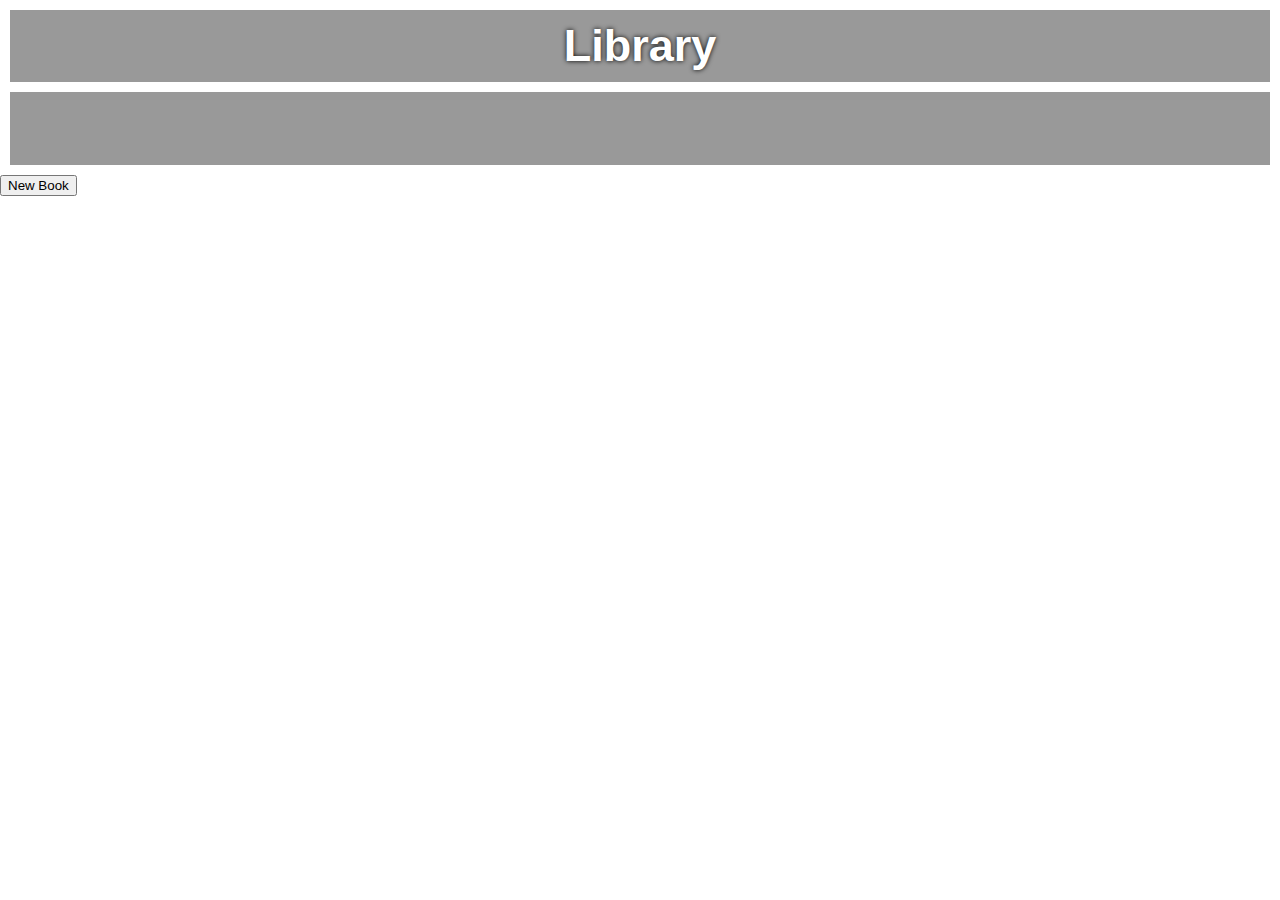
==== 1.LibraryApp/index.html @ 98758a7e "Code to create dynamic html." ====
<!DOCTYPE html>
<html>
  <head>
    <link href="styles/style.css" rel="stylesheet" type="text/css">

<!--     <link rel="stylesheet" href="https://maxcdn.bootstrapcdn.com/bootstrap/4.0.0-beta.2/css/bootstrap.min.css" integrity="sha384-PsH8R72JQ3SOdhVi3uxftmaW6Vc51MKb0q5P2rRUpPvrszuE4W1povHYgTpBfshb" crossorigin="anonymous">
 -->
    <link href='http://fonts.googleapis.com/css?family=Open+Sans' rel='stylesheet' type='text/css'>
    <meta charset="UTF-8">
    <title>Library Application</title>
  </head>
  <body>
    <h1 align="center" class="titleStyle" id="title">Library</h1>

    <div id="bookList" class="titleStyle">
      <h3 id="myLib"></h3>
      
    </div>

   
    <form action = "bookForm.html" id="bookForm" >
      <button id="nb">New Book</button>
    </form>
    <script src="scripts/index.js"></script>
  </body>
</html>
---- 1.LibraryApp/styles/style.css ----
html {
  font-size: 10px;
  background: url(https://media.istockphoto.com/photos/concept-of-training-picture-id491072386?s=2048x2048) bottom center;
  background-size: cover;
}

body,html {
  margin: 0;
  padding: 0;
  font-family: sans-serif;
}

.titleStyle {
	margin: 1rem;
	font-size: 4.5rem;
	color: white;
	padding: 1rem .5rem;
	background: rgba(0,0,0,0.4);
	text-align: center;
	text-shadow: 0 0 .5rem black;
}

.tile {
  border: .4rem solid black;
  border-radius: .5rem;
  margin: 1rem;
  font-size: 1.5rem;
  padding: 1rem .5rem;
  transition: all .07s ease;
  width: 10rem;
  text-align: center;
  color: white;
  background: rgba(0,0,0,0.4);
  text-shadow: 0 0 .5rem black;
}
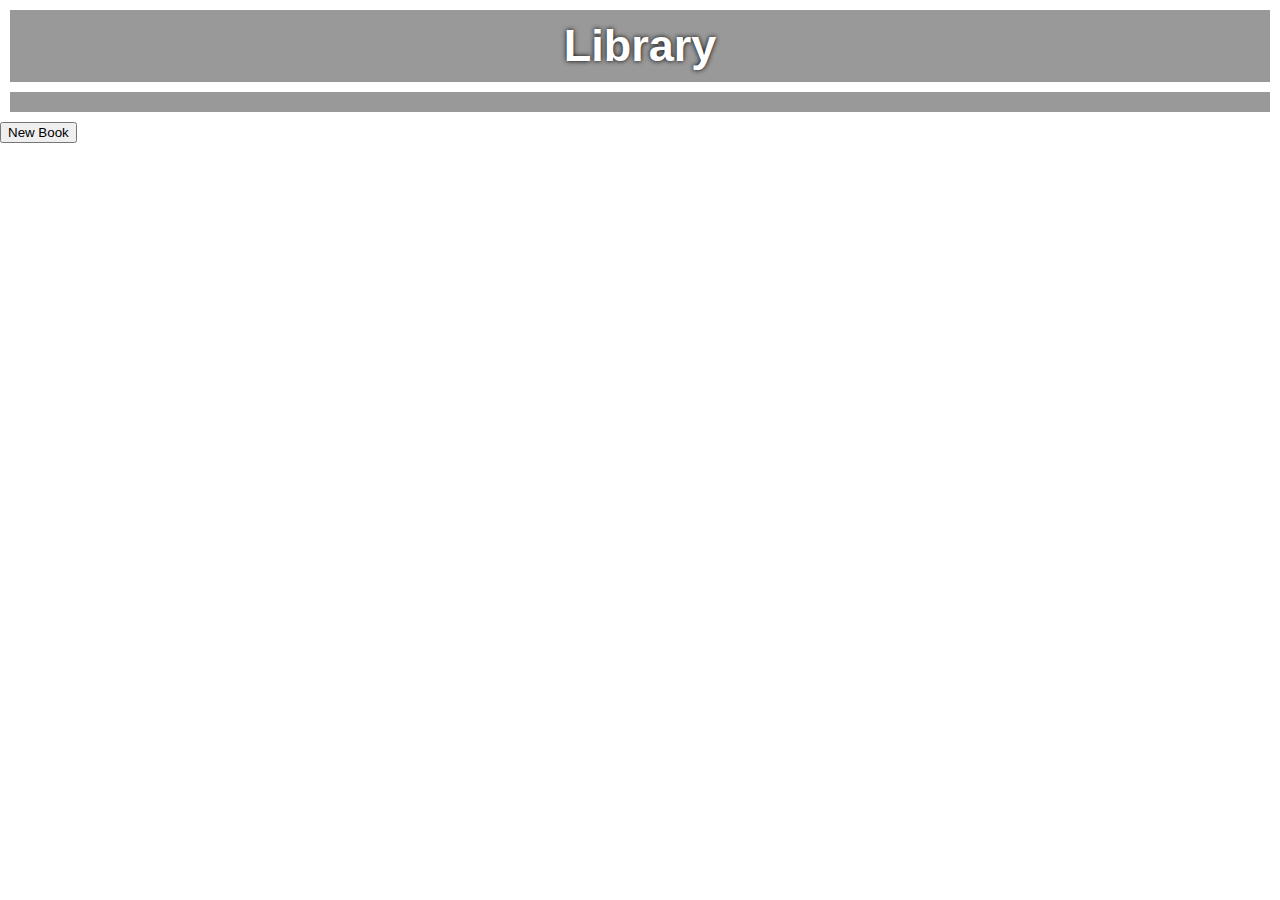
==== commit 3fe216f0: "More dynamic features." ====
--- a/1.LibraryApp/index.html
+++ b/1.LibraryApp/index.html
@@ -13,8 +13,8 @@
     <h1 align="center" class="titleStyle" id="title">Library</h1>
 
     <div id="bookList" class="titleStyle">
-      <h3 id="myLib"></h3>
-      
+<!--       <h3 id="myLib"></h3>
+ -->      
     </div>
 
    
--- a/1.LibraryApp/styles/style.css
+++ b/1.LibraryApp/styles/style.css
@@ -27,9 +27,22 @@
   font-size: 1.5rem;
   padding: 1rem .5rem;
   transition: all .07s ease;
-  width: 10rem;
+  width: 15rem;
   text-align: center;
-  color: white;
-  background: rgba(0,0,0,0.4);
+  color: #ff0042;
+  background: rgba(0,1,0,0.4);
   text-shadow: 0 0 .5rem black;
+  justify-content: center;
+}
+
+.author{
+	color:#F8BBD0;
+}
+
+.numPages{
+	color: #AB47BC;
+}
+
+.read{
+	color: #DCE775;
 }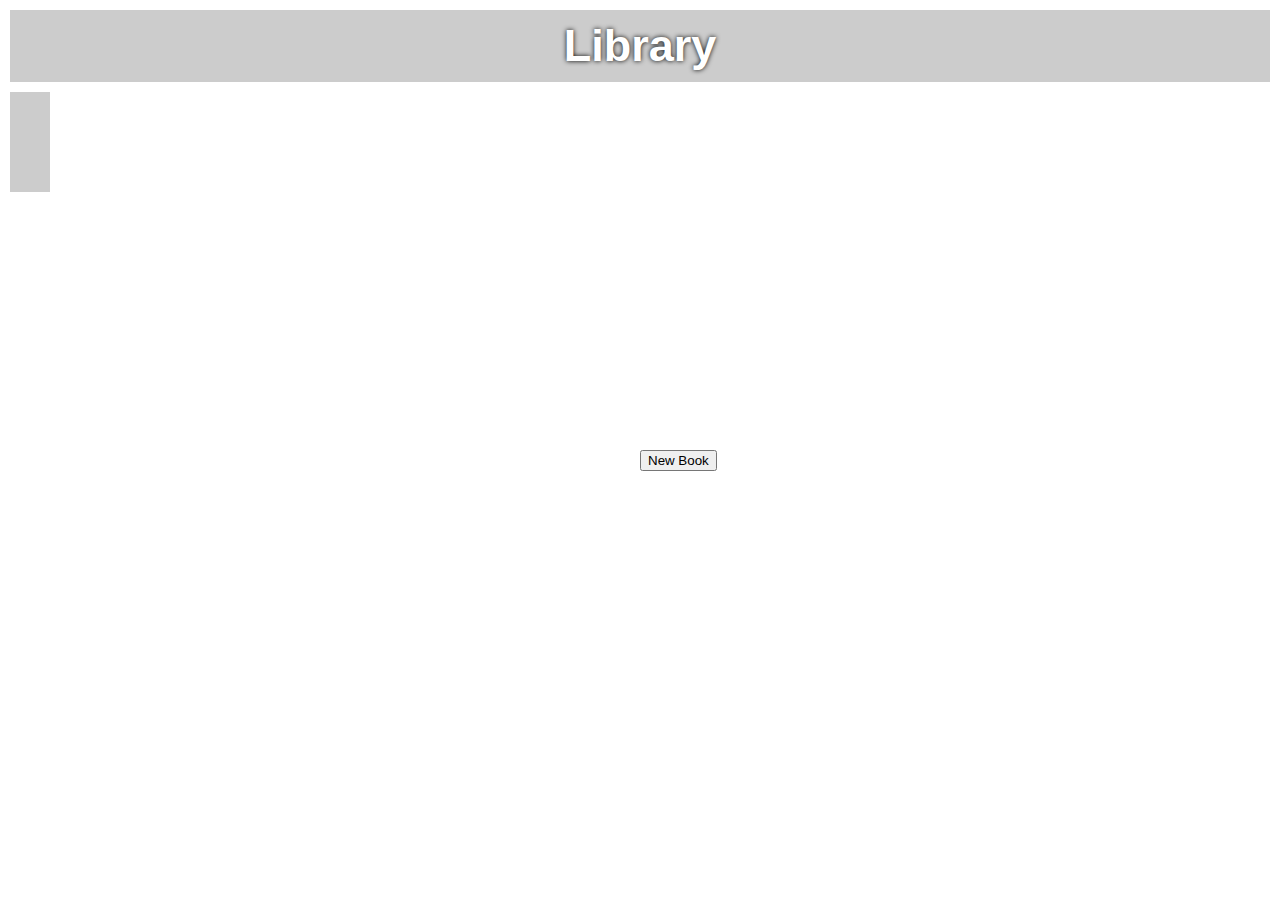
==== commit de912adc: "Styling code." ====
--- a/1.LibraryApp/index.html
+++ b/1.LibraryApp/index.html
@@ -12,14 +12,89 @@
   <body>
     <h1 align="center" class="titleStyle" id="title">Library</h1>
 
-    <div id="bookList" class="titleStyle">
-<!--       <h3 id="myLib"></h3>
- -->      
+    <div id="bookList" class="titleStyle portrait">
+    <script >
+
+      function reply_click(){
+        s = JSON.parse(localStorage.getItem(localStorage.key(this.id)));
+        if(this.className == "tile"){
+          this.className = "unreadtile";
+          this.childNodes[4].textContent = "Unread";
+          s["read"] = true;
+          this.childNodes[3].textContent = true;
+          localStorage.setItem(localStorage.key(this.id),JSON.stringify(s))
+        }
+        else{
+          this.className = "tile";
+          this.childNodes[4].textContent = "Read";
+          s["read"] = false;
+          this.childNodes[3].textContent = false;
+          localStorage.setItem(localStorage.key(this.id),JSON.stringify(s))
+        }
+      }
+
+      function del_reply(){
+
+      }
+
+
+      function render(s, parentRef, childRef, element, index) {
+        var newbl = document.createElement(element);
+        newbl.textContent = s['title'];
+        newbl.id = index;
+        if(read){
+          newbl.className = 'tile';
+        }
+        else{
+          newbl.className = 'unreadtile';
+        }
+        newbl.addEventListener('click',reply_click);
+        parentRef.insertBefore(newbl, childRef);
+
+        var author = document.createElement('li');
+        author.textContent = s['author'];
+        author.classList.add('author');
+        newbl.insertBefore(author,null);
+
+        var numPages = document.createElement('li');
+        numPages.textContent = s['numPages']+" pages";
+        numPages.classList.add('numPages');
+        newbl.insertBefore(numPages,null);
+
+        var read = document.createElement('li');
+        read.textContent = s['read'];
+        read.classList.add("read");
+        read.id = "read_"+s["title"];
+        newbl.insertBefore(read,null);
+
+        var button = document.createElement('button');
+        button.id = "button_"+s['title'];
+        if(read){
+          button.textContent = "Unread";
+        }
+        else{
+          button.textContent = "Read";
+        }
+        newbl.insertBefore(button, null);
+
+        var delButton = document.createElement('button');
+        delButton.id = "delbutton_"+s['title'];
+        delButton.textContent = "Delete";
+        delButton.addEventListener('click',del_reply);
+        newbl.insertBefore(delButton, null);
+        }
+
+        for(var i=0; i<localStorage.length -1; i++){
+          var s = JSON.parse(localStorage.getItem(localStorage.key(i)));
+          render(s, document.getElementById("bookList"), null, 'div', i);
+        }
+
+    </script>     
     </div>
 
    
     <form action = "bookForm.html" id="bookForm" >
-      <button id="nb">New Book</button>
+      <button id="nb" class="new_bookButton">New Book</button>
     </form>
     <script src="scripts/index.js"></script>
   </body>
--- a/1.LibraryApp/styles/style.css
+++ b/1.LibraryApp/styles/style.css
@@ -10,14 +10,31 @@
   font-family: sans-serif;
 }
 
+
+.portrait {
+    height: 80px;
+    width: 30px;
+}
+
+.landscape {
+    height: 30px;
+    width: 80px;
+}
+
+.square {
+    height: 75px;
+    width: 75px;
+}
+
 .titleStyle {
 	margin: 1rem;
 	font-size: 4.5rem;
 	color: white;
 	padding: 1rem .5rem;
-	background: rgba(0,0,0,0.4);
+	background: rgba(0,0,0,0.2);
 	text-align: center;
 	text-shadow: 0 0 .5rem black;
+	justify-content: center;
 }
 
 .tile {
@@ -27,22 +44,46 @@
   font-size: 1.5rem;
   padding: 1rem .5rem;
   transition: all .07s ease;
+  float: left;
   width: 15rem;
   text-align: center;
   color: #ff0042;
-  background: rgba(0,1,0,0.4);
+  background: #F44336;
+  text-shadow: 0 0 .5rem black;
+  justify-content: center;
+}
+
+.unreadtile{
+  border: .4rem solid black;
+  border-radius: .5rem;
+  margin: 1rem;
+  font-size: 1.5rem;
+  padding: 1rem .5rem;
+  float: left;
+  transition: all .07s ease;
+  width: 15rem;
+  text-align: center;
+  color: #ff0042;
+  background: #B2FF59;
   text-shadow: 0 0 .5rem black;
   justify-content: center;
 }
 
 .author{
-	color:#F8BBD0;
+	color:white;
 }
 
 .numPages{
-	color: #AB47BC;
+	color: white;
 }
 
 .read{
-	color: #DCE775;
-}+	color: white;
+}
+
+.new_bookButton{
+	position:absolute;
+    transition: .5s ease;
+    top: 50%;
+    left: 50%;
+}
